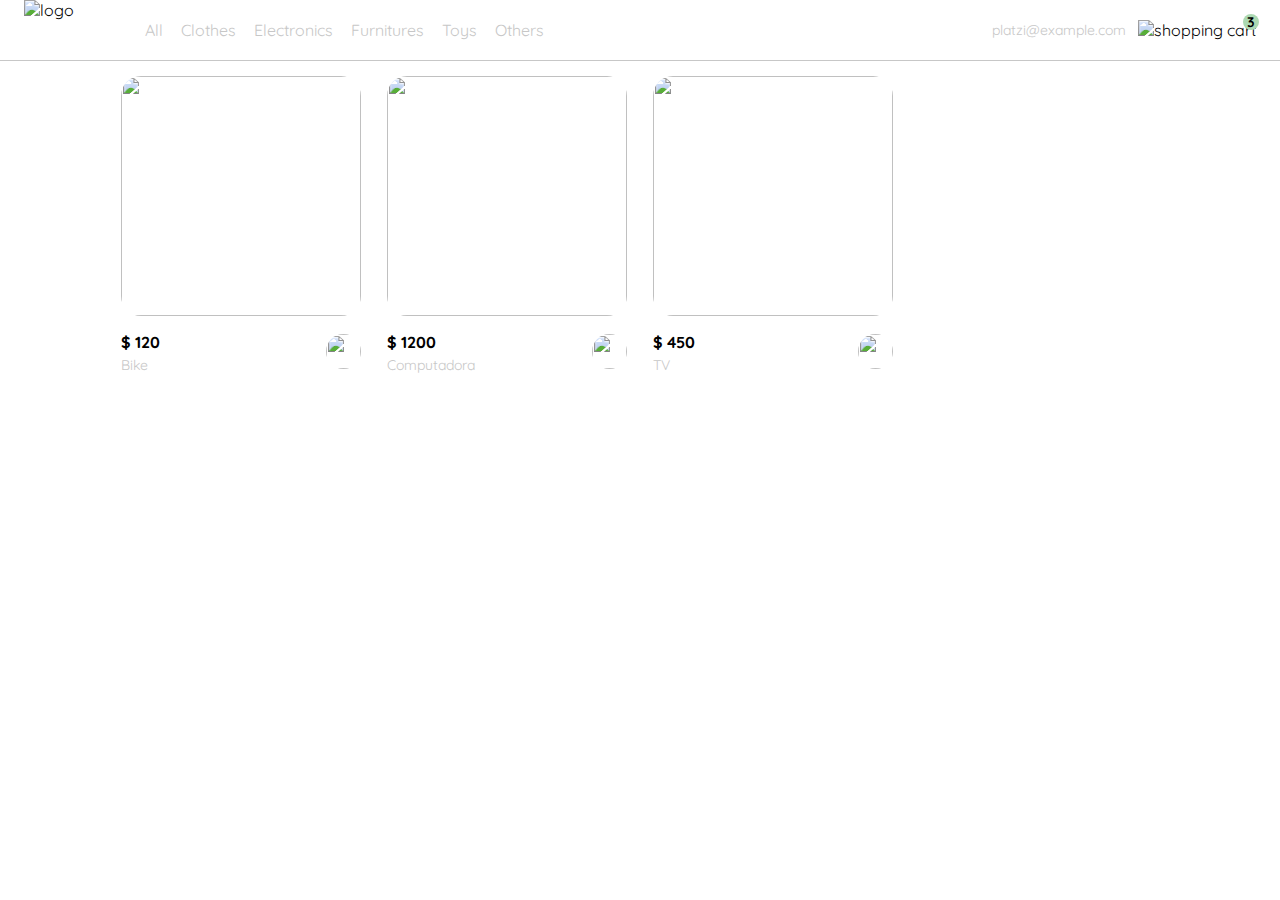
==== index.html @ fb36c1d3 "Clase 21 JS-Practico agregamos productos por JS" ====
<!DOCTYPE html>
<html lang="en">
<head>
  <meta charset="UTF-8">
  <meta http-equiv="X-UA-Compatible" content="IE=edge">
  <meta name="viewport" content="width=device-width, initial-scale=1.0">
  <link rel="stylesheet" href="css/style.css">
  <link rel="preconnect" href="https://fonts.googleapis.com">
  <link rel="preconnect" href="https://fonts.gstatic.com" crossorigin>
  <link href="https://fonts.googleapis.com/css2?family=Quicksand:wght@300;500;700&display=swap" rel="stylesheet">
  <title>YardSale: Tienda online de cosas</title>
</head>
<body>

  <nav>
    <img src="./icons/icon_menu.svg" alt="menu" class="menu">

    <div class="navbar-left">
      <img src="./logos/logo_yard_sale.svg" alt="logo" class="logo">

      <ul>
        <li>
          <a href="/">All</a>
        </li>
        <li>
          <a href="/">Clothes</a>
        </li>
        <li>
          <a href="/">Electronics</a>
        </li>
        <li>
          <a href="/">Furnitures</a>
        </li>
        <li>
          <a href="/">Toys</a>
        </li>
        <li>
          <a href="/">Others</a>
        </li>
      </ul>
    </div>

    <div class="navbar-right">
      <ul>
        <li class="navbar-email">platzi@example.com</li>
        <li class="navbar-shopping-cart">
          <img src="./icons/icon_shopping_cart.svg" alt="shopping cart">
          <div>3</div>
        </li>
      </ul>
    </div>

    <div class="desktop-menu inactive">
      <ul>
        <li>
          <a href="/" class="title">My orders</a>
        </li>

        <li>
          <a href="/">My account</a>
        </li>

        <li>
          <a href="/">Sign out</a>
        </li>
      </ul>
    </div>

    <div class="mobile-menu inactive">
      <ul>
        <li>
          <a href="/">CATEGORIES</a>
        </li>
        <li>
          <a href="/">All</a>
        </li>
        <li>
          <a href="/">Clothes</a>
        </li>
        <li>
          <a href="/">Electronics</a>
        </li>
        <li>
          <a href="/">Furnitures</a>
        </li>
        <li>
          <a href="/">Toys</a>
        </li>
        <li>
          <a href="/">Other</a>
        </li>
      </ul>

      <ul>
        <li>
          <a href="/">My orders</a>
        </li>
        <li>
          <a href="/">My account</a>
        </li>
      </ul>

      <ul>
        <li>
          <a href="/" class="email">platzi@example.com</a>
        </li>
        <li>
          <a href="/" class="sign-out">Sign out</a>
        </li>
      </ul>
    </div>
  </nav>

<aside class="product-detail inactive">
    <div class="title-container">
      <img src="./icons/flechita.svg" alt="arrow">
      <p class="title">My order</p>
    </div>

    <div class="my-order-content">
      <div class="shopping-cart">
        <figure>
          <img src="https://images.pexels.com/photos/276517/pexels-photo-276517.jpeg?auto=compress&cs=tinysrgb&dpr=2&h=650&w=940" alt="bike">
        </figure>
        <p>Bike</p>
        <p>$30,00</p>
        <img src="./icons/icon_close.png" alt="close">
      </div>

      <div class="shopping-cart">
        <figure>
          <img src="https://images.pexels.com/photos/276517/pexels-photo-276517.jpeg?auto=compress&cs=tinysrgb&dpr=2&h=650&w=940" alt="bike">
        </figure>
        <p>Bike</p>
        <p>$30,00</p>
        <img src="./icons/icon_close.png" alt="close">
      </div>

      <div class="shopping-cart">
        <figure>
          <img src="https://images.pexels.com/photos/276517/pexels-photo-276517.jpeg?auto=compress&cs=tinysrgb&dpr=2&h=650&w=940" alt="bike">
        </figure>
        <p>Bike</p>
        <p>$30,00</p>
        <img src="./icons/icon_close.png" alt="close">
      </div>

      <div class="order">
        <p>
          <span>Total</span>
        </p>
        <p>$560.00</p>
      </div>

      <button class="primary-button">
        Checkout
      </button>
    </div>
  </div>
</aside>

<section class="main-container">
  <div class="cards-container">

  <!--  <div class="product-card">
      <img src="https://images.pexels.com/photos/276517/pexels-photo-276517.jpeg?auto=compress&cs=tinysrgb&dpr=2&h=650&w=940" alt="">
      <div class="product-info">
        <div>
          <p>$120,00</p>
          <p>Bike</p>
        </div>
        <figure>
          <img src="./icons/bt_add_to_cart.svg" alt="">
        </figure>
      </div>
    </div> -->


    </div>
  </div>
</section>

<script type="text/javascript" src="js/main.js" ></script>
</body>
</html>
---- css/style.css ----
/*GENERAL*/
:root {
    --white: #FFFFFF;
    --black: #000000;
    --very-light-pink: #C7C7C7;
    --text-input-field: #F7F7F7;
    --hospital-green: #ACD9B2;
    --sm: 14px;
    --md: 16px;
    --lg: 18px;
  }
body {
    margin: 0;
    font-family: 'Quicksand', sans-serif;
  }
.inactive {
    display: none; /*Esta clase sirve para que los elementos que se le asignen desaparescan cuando esten inactivos */
  }

/*GENERAL NAVBAR*/
nav {
    display: flex;
    justify-content: space-between;
    padding: 0 24px;
    border-bottom: 1px solid var(--very-light-pink);
  }
.menu {
    display: none;
  }
.logo {
    width: 100px;
  }
.navbar-left ul,
.navbar-right ul {
    list-style: none;
    padding: 0;
    margin: 0;
    display: flex;
    align-items: center;
    height: 60px;
  }
.navbar-left {
    display: flex;
  }
.navbar-left ul {
    margin-left: 12px;
  }
.navbar-left ul li a,
  .navbar-right ul li a {
    text-decoration: none;
    color: var(--very-light-pink);
    border: 1px solid var(--white);
    padding: 8px;
    border-radius: 8px;
  }
  .navbar-left ul li a:hover,
  .navbar-right ul li a:hover {
    border: 1px solid var(--hospital-green);
    color: var(--hospital-green);
  }
  .navbar-email {
    color: var(--very-light-pink);
    cursor: pointer;
    font-size: var(--sm);
    margin-right: 12px;
  }
  .navbar-shopping-cart {
    position: relative;
  }
  .navbar-shopping-cart div {
    width: 16px;
    height: 16px;
    background-color: var(--hospital-green);
    border-radius: 50%;
    font-size: var(--sm);
    font-weight: bold;
    position: absolute;
    top: -6px;
    right: -3px;
    display: flex;
    justify-content: center;
    align-items: center;
  }

/*MENU DESKTOP*/
.desktop-menu {
  position: absolute;
  background: var(--white);
  top: 45px;
  right: 60px;
  width: 100px;
  height: auto;
  border: 1px solid var(--very-light-pink);
  border-radius: 6px;
  padding: 20px 20px 0 20px;
}
.desktop-menu ul {
  list-style: none;
  padding: 0;
  margin: 0;
}
.desktop-menu ul li {
  text-align: end;
}
.desktop-menu ul li:nth-child(1),
.desktop-menu ul li:nth-child(2) {
  font-weight: bold;
}
.desktop-menu ul li:last-child {
  padding-top: 20px;
  border-top: 1px solid var(--very-light-pink);
}
.desktop-menu ul li:last-child a {
  color: var(--hospital-green);
  font-size: var(--sm);
}
.desktop-menu ul li a {
  color: var(--back);
  text-decoration: none;
  margin-bottom: 20px;
  display: inline-block;
}

/*MENU MOBILE*/
.mobile-menu {
  background-color: var(--white);
  padding: 24px;
  position: absolute;
  top: 50px;
}
.mobile-menu a {
  text-decoration: none;
  color: var(--black);
  font-weight: bold;
  /* margin-bottom: 24px; */
}
.mobile-menu ul {
  padding: 0;
  margin: 24px 0 0;
  list-style: none;
}
.mobile-menu ul:nth-child(1) {
  border-bottom: 1px solid var(--very-light-pink);
}
.mobile-menu ul li {
  margin-bottom: 24px;
}
.email {
  font-size: var(--sm);
  font-weight: 300 !important;
}
.sign-out {
  font-size: var(--sm);
  color: var(--hospital-green) !important;
}

/*CARRITO*/

.product-detail {
  background-color: var(--white);
  width: 360px;
  padding: 0 24px;
  box-sizing: border-box;
  position: absolute;
  right: 0;
}
.title-container {
  display: flex;
}
.title-container img {
  transform: rotate(180deg);
  margin-right: 14px;
}
.title {
  font-size: var(--lg);
  font-weight: bold;
}
.order {
  display: grid;
  grid-template-columns: auto 1fr;
  gap: 16px;
  align-items: center;
  background-color: var(--text-input-field);
  margin-bottom: 24px;
  border-radius: 8px;
  padding: 0 24px;
}
.order p:nth-child(1) {
  display: flex;
  flex-direction: column;
}
.order p span:nth-child(1) {
  font-size: var(--md);
  font-weight: bold;
}
.order p:nth-child(2) {
  text-align: end;
  font-weight: bold;
}
.shopping-cart {
  display: grid;
  grid-template-columns: auto 1fr auto auto;
  gap: 16px;
  margin-bottom: 24px;
  align-items: center;
}
.shopping-cart figure {
  margin: 0;
}
.shopping-cart figure img {
  width: 70px;
  height: 70px;
  border-radius: 20px;
  object-fit: cover;
}
.shopping-cart p:nth-child(2) {
  color: var(--very-light-pink);
}
.shopping-cart p:nth-child(3) {
  font-size: var(--md);
  font-weight: bold;
}
.primary-button {
  background-color: var(--hospital-green);
  border-radius: 8px;
  border: none;
  color: var(--white);
  width: 100%;
  cursor: pointer;
  font-size: var(--md);
  font-weight: bold;
  height: 50px;
}

/*LISTA DE PRIDUCTOS*/
.cards-container {
  margin-top: 15px;
  display: grid;
  grid-template-columns: repeat(auto-fill, 240px);
  gap: 26px;
  place-content: center;
}
.product-card {
  width: 240px;
}
.product-card img {
  width: 240px;
  height: 240px;
  border-radius: 20px;
  object-fit: cover;
}
.product-info {
  display: flex;
  justify-content: space-between;
  align-items: center;
  margin-top: 12px;
}
.product-info figure {
  margin: 0;
}
.product-info figure img {
  width: 35px;
  height: 35px;
}
.product-info div p:nth-child(1) {
  font-weight: bold;
  font-size: var(--md);
  margin-top: 0;
  margin-bottom: 4px;
}
.product-info div p:nth-child(2) {
  font-size: var(--sm);
  margin-top: 0;
  margin-bottom: 0;
  color: var(--very-light-pink);
}


/*MOBILE*/
@media (max-width: 640px) {
  .menu {
      display: block;
    }
    .navbar-left ul {
      display: none;
    }
    .navbar-email {
      display: none;
    }
    .desktop-menu{
      display: none; /*se coloca esto aca para que no se muestre cuando este por debajo de 640px*/
    }
    .product-detail {
        width: 100%;
    }
    .cards-container {
      grid-template-columns: repeat(auto-fill, 140px);
    }
    .product-card {
      width: 140px;
    }
    .product-card img {
      width: 140px;
      height: 140px;
    }
}

/*DESKTOP*/
@media (min-width: 641px) {
  .mobile-menu {
    display: none;
  }
}
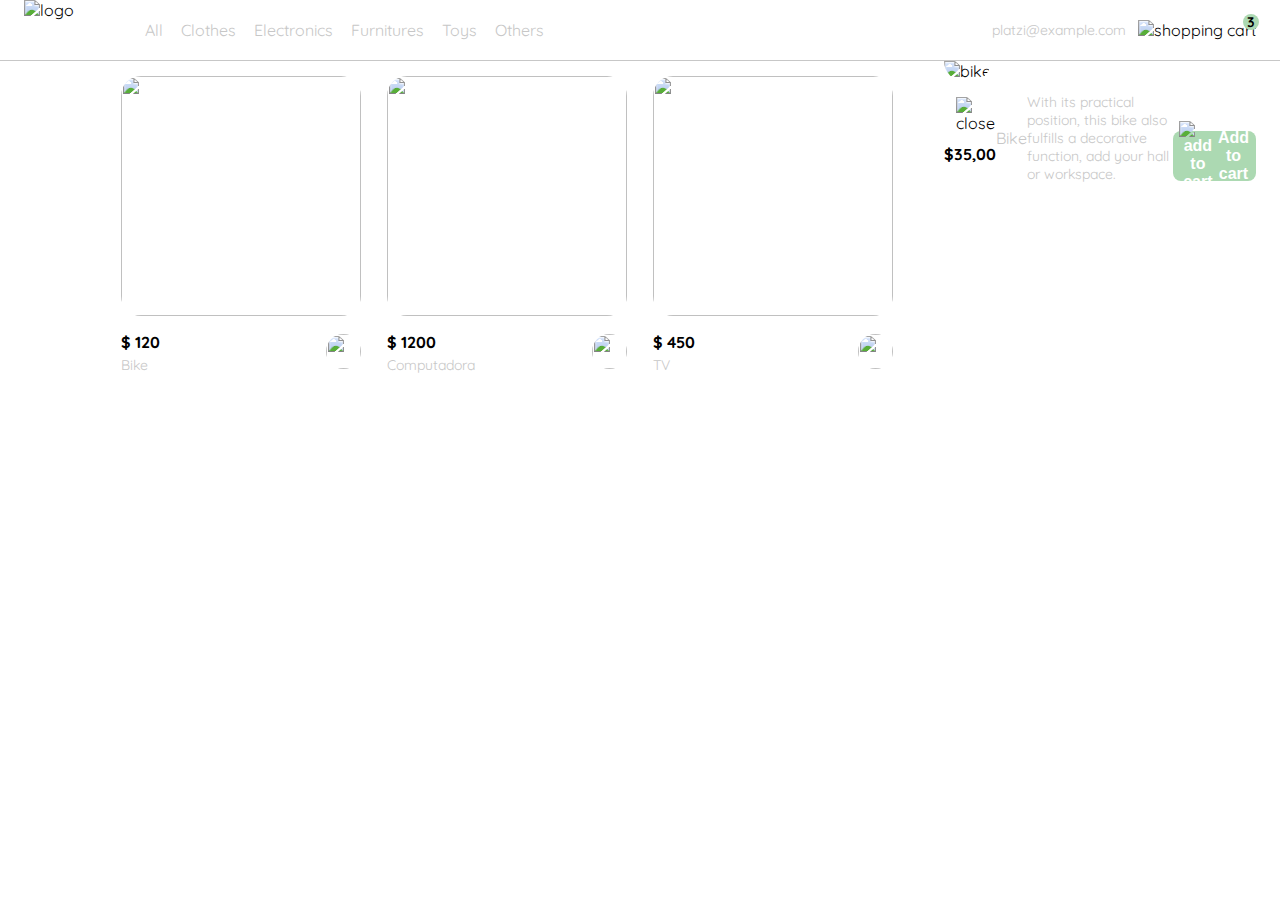
==== commit ce53f3d4: "Clase 22.1 aun faltan cambios" ====
--- a/index.html
+++ b/index.html
@@ -111,7 +111,7 @@
     </div>
   </nav>
 
-<aside class="product-detail inactive">
+<aside id="shoppingCartConteiner" class="inactive">
     <div class="title-container">
       <img src="./icons/flechita.svg" alt="arrow">
       <p class="title">My order</p>
@@ -159,22 +159,24 @@
   </div>
 </aside>
 
+<aside id="productDetail" class="">
+  <div class="product-detail-close">
+    <img src="./icons/icon_close.png" alt="close">
+  </div>
+  <img src="https://images.pexels.com/photos/276517/pexels-photo-276517.jpeg?auto=compress&cs=tinysrgb&dpr=2&h=650&w=940" alt="bike">
+  <div class="product-info">
+    <p>$35,00</p>
+    <p>Bike</p>
+    <p>With its practical position, this bike also fulfills a decorative function, add your hall or workspace.</p>
+    <button class="primary-button add-to-cart-button">
+      <img src="./icons/bt_add_to_cart.svg" alt="add to cart">
+      Add to cart
+    </button>
+  </div>
+</aside>
+
 <section class="main-container">
   <div class="cards-container">
-
-  <!--  <div class="product-card">
-      <img src="https://images.pexels.com/photos/276517/pexels-photo-276517.jpeg?auto=compress&cs=tinysrgb&dpr=2&h=650&w=940" alt="">
-      <div class="product-info">
-        <div>
-          <p>$120,00</p>
-          <p>Bike</p>
-        </div>
-        <figure>
-          <img src="./icons/bt_add_to_cart.svg" alt="">
-        </figure>
-      </div>
-    </div> -->
-
 
     </div>
   </div>
--- a/css/style.css
+++ b/css/style.css
@@ -154,9 +154,9 @@
   color: var(--hospital-green) !important;
 }
 
-/*CARRITO*/
-
-.product-detail {
+/*aside*/
+
+aside {
   background-color: var(--white);
   width: 360px;
   padding: 0 24px;
@@ -164,6 +164,8 @@
   position: absolute;
   right: 0;
 }
+
+/*shopping*/
 .title-container {
   display: flex;
 }
@@ -232,6 +234,65 @@
   height: 50px;
 }
 
+/*Dettales de producto*/
+.product-detail-close {
+  background: var(--white);
+  width: 14px;
+  height: 14px;
+  position: absolute;
+  top: 24px;
+  left: 24px;
+  z-index: 2;
+  padding: 12px;
+  border-radius: 50%;
+}
+.product-detail-close:hover {
+  cursor: pointer;
+}
+#productDetail > img:nth-child(2) {
+  width: 100%;
+  height: 360px;
+  object-fit: cover;
+  border-radius: 0 0 20px 20px;
+}
+.product-cart .product-info {
+  margin: 24px 24px 0 24px;
+}
+#productDetail .product-info p:nth-child(1) {
+  font-weight: bold;
+  font-size: var(--md);
+  margin-top: 0;
+  margin-bottom: 4px;
+}
+ #productDetail .product-info p:nth-child(2) {
+  color: var(--very-light-pink);
+  font-size: var(--md);
+  margin-top: 0;
+  margin-bottom: 36px;
+}
+#productDetail .product-info p:nth-child(3) {
+  color: var(--very-light-pink);
+  font-size: var(--sm);
+  margin-top: 0;
+  margin-bottom: 36px;
+}
+.primary-button {
+  background-color: var(--hospital-green);
+  border-radius: 8px;
+  border: none;
+  color: var(--white);
+  width: 100%;
+  cursor: pointer;
+  font-size: var(--md);
+  font-weight: bold;
+  height: 50px;
+}
+.add-to-cart-button {
+  display: flex;
+  align-items: center;
+  justify-content: center;
+}
+
 /*LISTA DE PRIDUCTOS*/
 .cards-container {
   margin-top: 15px;
